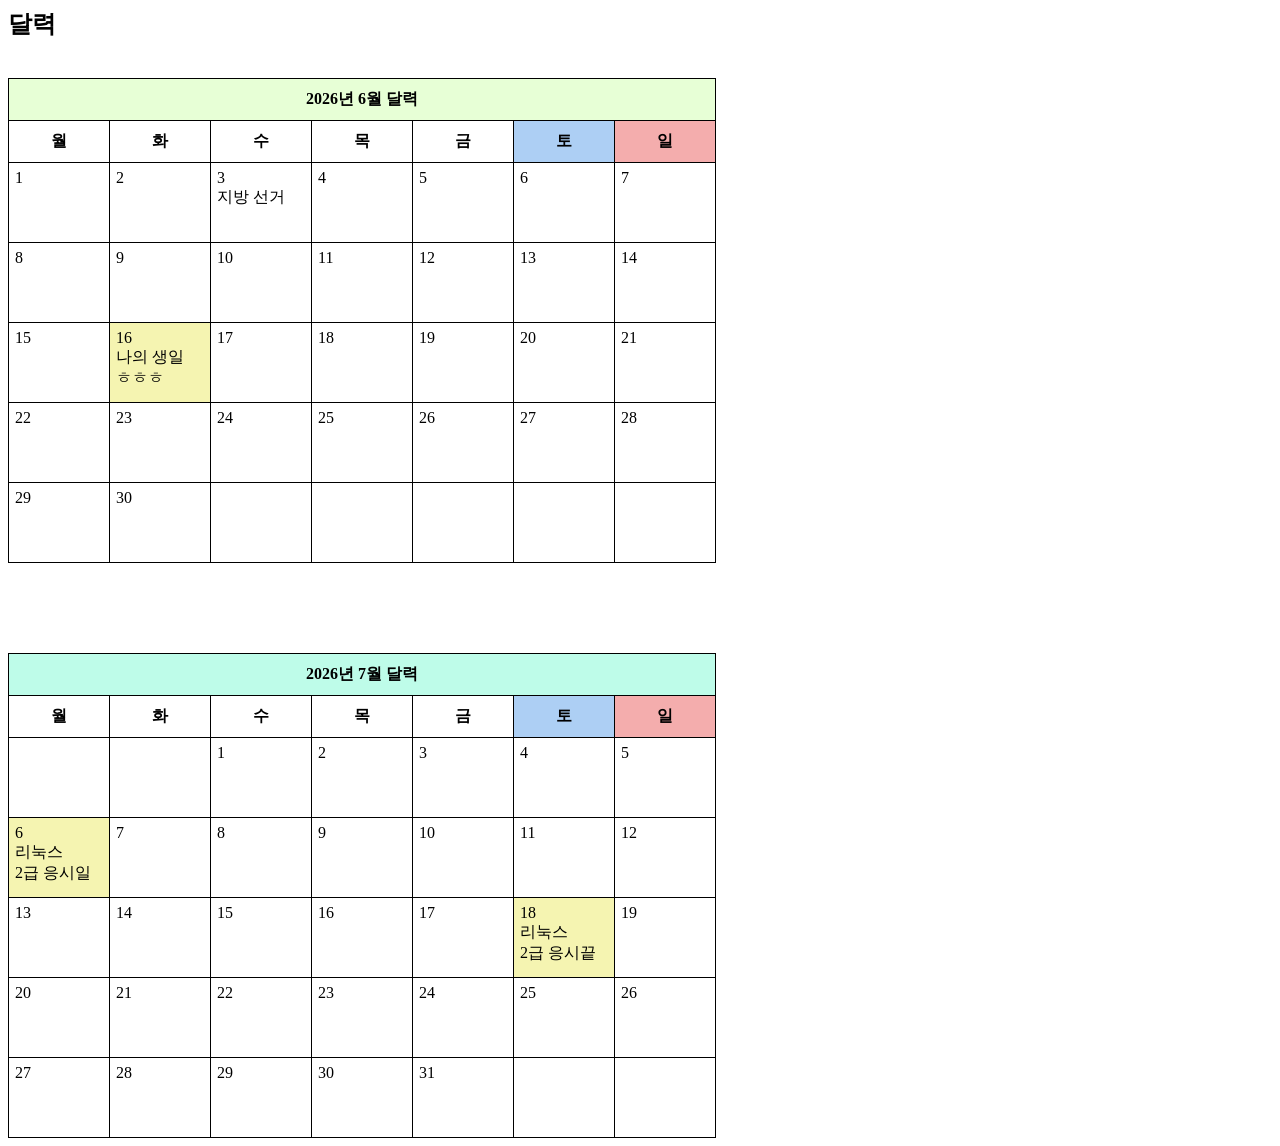
==== css7.html @ b681d41c "Add files via upload" ====
<html>
<head>
    <style>
    table, td, th {
        border: solid 1px #000000;
    }
    table {
        border-collapse: collapse;
    }
    th {
        width: 80px;
        padding: 10px;
    }
    td {
        vertical-align: top;
        padding: 6px;
        height: 80px;

    }

    #june {
        background-color: #e7ffd6;
    }
    #july
    {
        background-color: #befce9;
    }
    #pyeong {
        background-color: #ffffff;
    }
    #to {
        background-color: #adcff4;
    }
    #il{
        background-color: #f4adad;    
    }
    #ipd{
        background-color: #f5f4b1;
    }

    </style>
</head>    



<body>

    <h2>달력</h2>
    <br>

<table>

<tr id='june'>
    <th colspan='7'>2026년 6월 달력</th>
</tr>

<tr >
    <th id = 'pyeong'>월</th> 
    <th>화</th> 
    <th>수</th> 
    <th>목</th> 
    <th>금</th> 
    <th id = 'to'>토</th> 
    <th id = 'il'>일</th>
</tr>


<tr>
    <td>1</td> 
    <td>2</td> 
    <td>3<br>지방 선거</td>
    <td>4</td>
    <td>5</td> 
    <td>6</td> 
    <td>7</td>
</tr>


<tr>
  <td>8</td>
  <td>9</td>
  <td>10</td>
  <td>11</td>
  <td>12</td>
  <td>13</td>
  <td>14</td>
</tr>

<tr>
  <td>15</td>
  <td id = 'ipd'>16<br>나의 생일 <br>ㅎㅎㅎ</td>
  <td>17</td>
  <td>18</td>
  <td>19</td>
  <td>20</td>
  <td>21</td>
</tr>

<tr>
  <td>22</td>
  <td>23</td>
  <td>24</td>
  <td>25</td>
  <td>26</td>
  <td>27</td>
  <td>28</td>
</tr>

<tr>
  <td>29</td>
  <td>30</td>
  <td></td>
  <td></td>
  <td></td>
  <td></td>
  <td></td>
</tr>

</table>





<br><br><br><br><br>










<table>

<tr id='july'>
    <th colspan='7'>2026년 7월 달력</th>
</tr>

<tr>
    <th id='pyeong'>월</th> 
    <th>화</th> 
    <th>수</th> 
    <th>목</th> 
    <th>금</th> 
    <th id='to'>토</th> 
    <th id='il'>일</th>
</tr>

<tr>
    <td></td>
    <td></td>
    <td>1</td>
    <td>2</td>
    <td>3</td>
    <td>4</td>
    <td>5</td>
</tr>

<tr>
    <td id = 'ipd'>6 <br> 리눅스<br>2급 응시일</td>
    <td>7</td>
    <td>8</td>
    <td>9</td>
    <td>10</td>
    <td>11</td>
    <td>12</td>
</tr>

<tr>
    <td>13</td>
    <td>14</td>
    <td>15</td>
    <td>16</td>
    <td>17</td>
    <td id = 'ipd'>18<br> 리눅스<br>2급 응시끝</td>
    <td>19</td>
</tr>

<tr>
    <td>20</td>
    <td>21</td>
    <td>22</td>
    <td>23</td>
    <td>24</td>
    <td>25</td>
    <td>26</td>
</tr>

<tr>
    <td>27</td>
    <td>28</td>
    <td>29</td>
    <td>30</td>
    <td>31</td>
    <td></td>
    <td></td>
</tr>

</table>



</body>
</html>
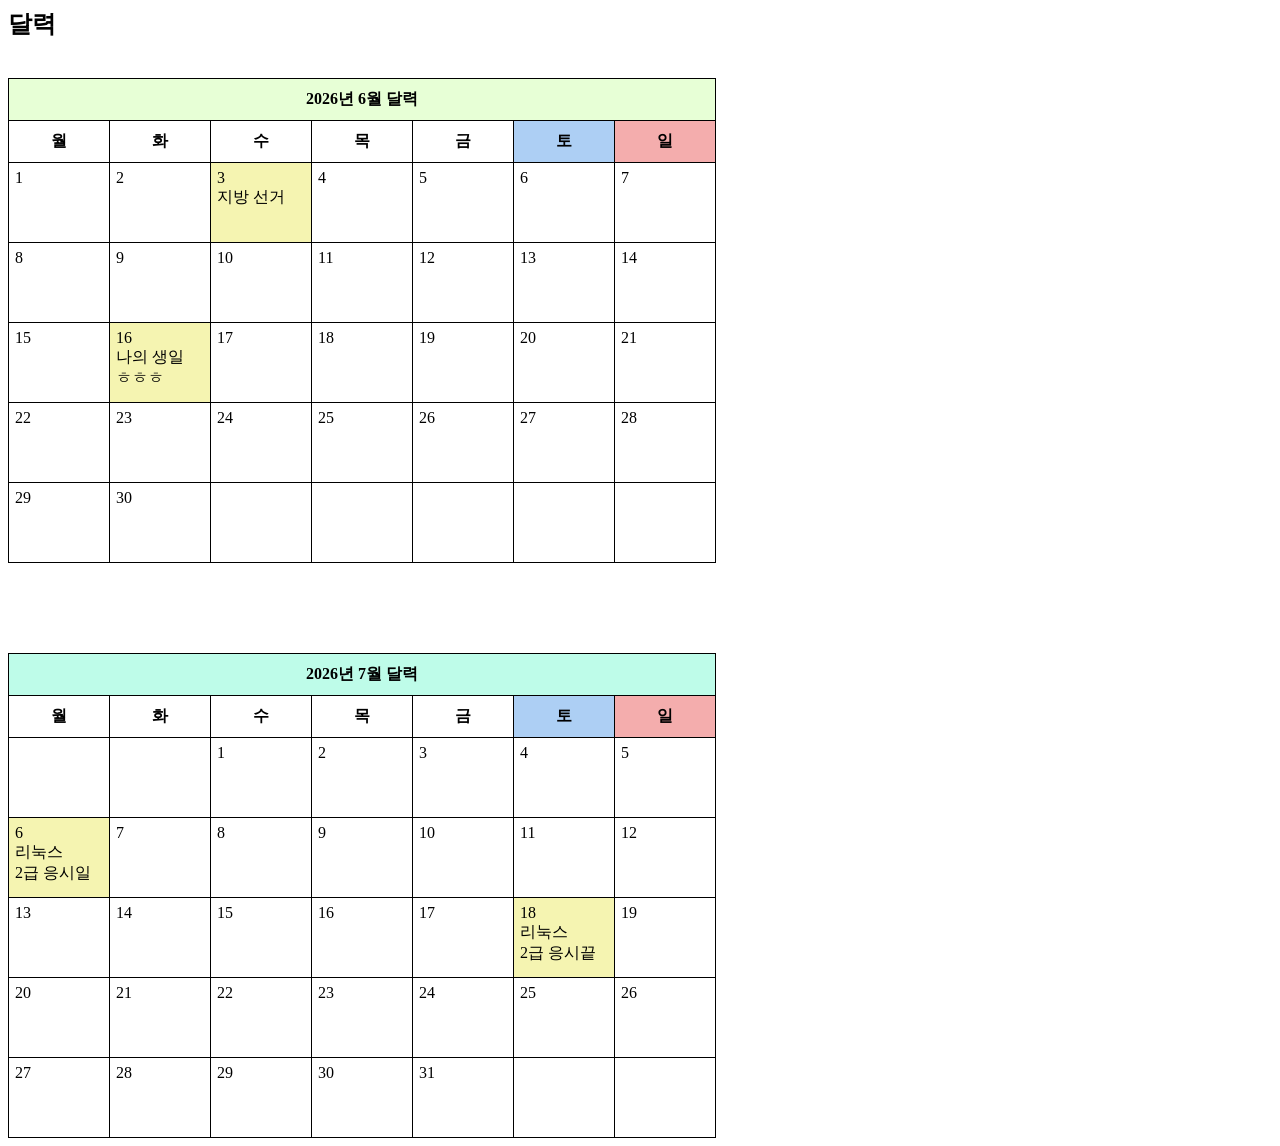
==== commit 9f627a48: "css7.html" ====
--- a/css7.html
+++ b/css7.html
@@ -68,7 +68,7 @@
 <tr>
     <td>1</td> 
     <td>2</td> 
-    <td>3<br>지방 선거</td>
+    <td id = 'ipd'>3<br>지방 선거</td>
     <td>4</td>
     <td>5</td> 
     <td>6</td> 
@@ -204,4 +204,4 @@
 
 
 </body>
-</html>+</html>
